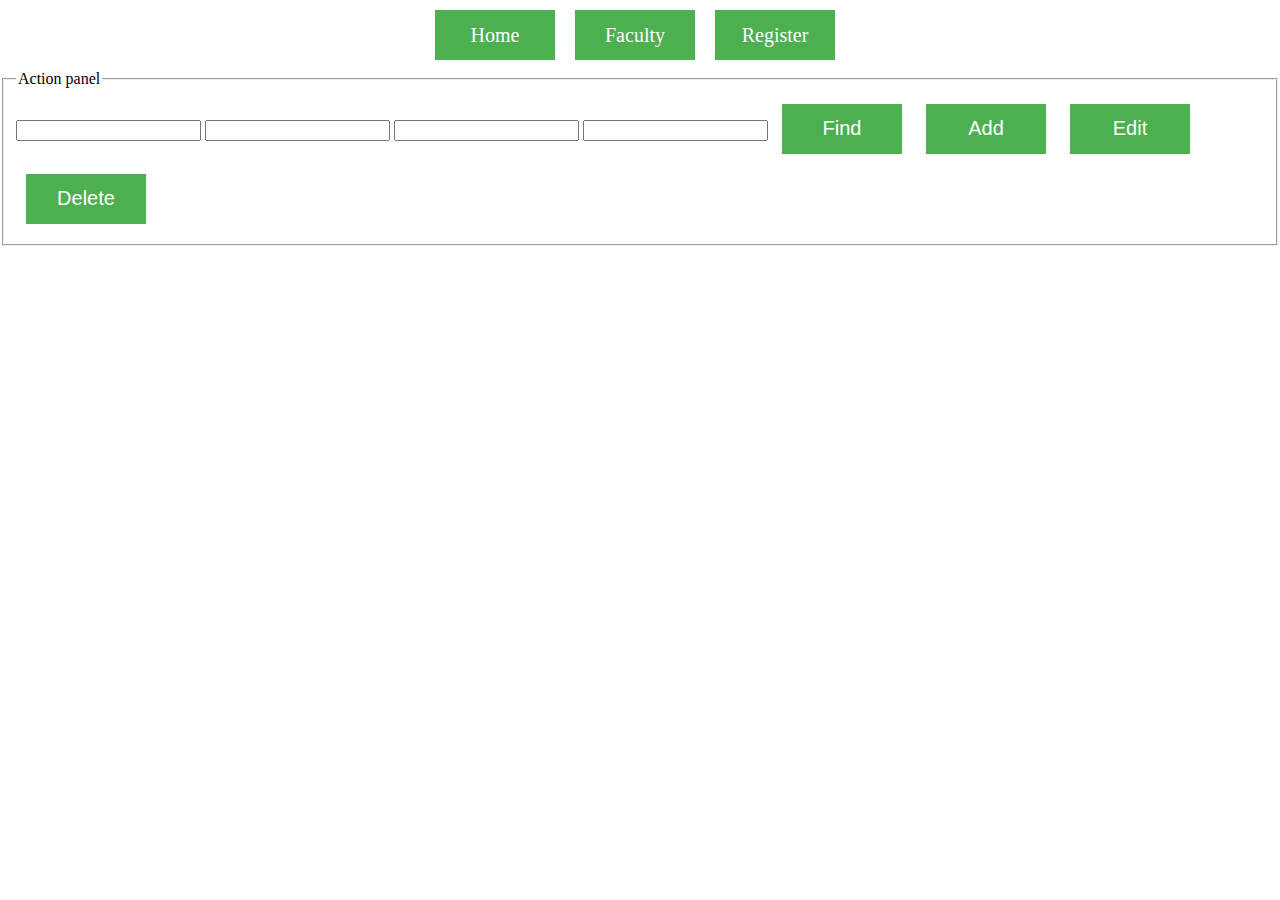
==== selection.committee/src/main/webapp/pages/enrollee.html @ 47f26c85 "feat: add enrollee ui" ====
<!DOCTYPE html>
<html lang="en">

<head>
  <meta charset="UTF-8">
  <meta name="viewport" content="width=device-width, initial-scale=1.0">
  <meta http-equiv="X-UA-Compatible" content="ie=edge">
  <title>Enrollee</title>
  <link rel="stylesheet" href="../static/css/enrollee.css">
</head>

<body>
  <header class="header">
    <nav class="nav">
      <a class="a-button" href="/index.html">Home</a>
      <a class="a-button" href="/pages/faculty.html">Faculty</a>
      <a class="a-button" href="/pages/register.html">Register</a>
    </nav>
  </header>

  <main class="main">
    <section class="action-panel">
      <form action="" method="post">
        <fieldset>
          <legend>Action panel</legend>
          <input type="hidden" name="id" value="">
          <input type="text" name="first_name">
          <input type="text" name="last_name">
          <input type="text" name="score">
          <input type="text" name="passport">
          <button class="button find" type="submit">Find</button>
          <button class="button add" type="submit">Add</button>
          <button class="button edit" type="submit">Edit</button>
          <button class="button delete" type="submit">Delete</button>
        </fieldset>
      </form>
    </section>
  </main>
  <script src="../static/script/enrollee.js"></script>
</body>

</html>
---- selection.committee/src/main/webapp/static/css/enrollee.css ----
@import "table.css";
@import "button.css";

body {
  margin: 0;
}

.header {
  position: fixed;
  top: 0;
  width: 100%;
  background-color: #ffffff;
}

.nav {
  max-width: 430px;
  margin: auto;
}

.main {
  margin-top: 70px;
}
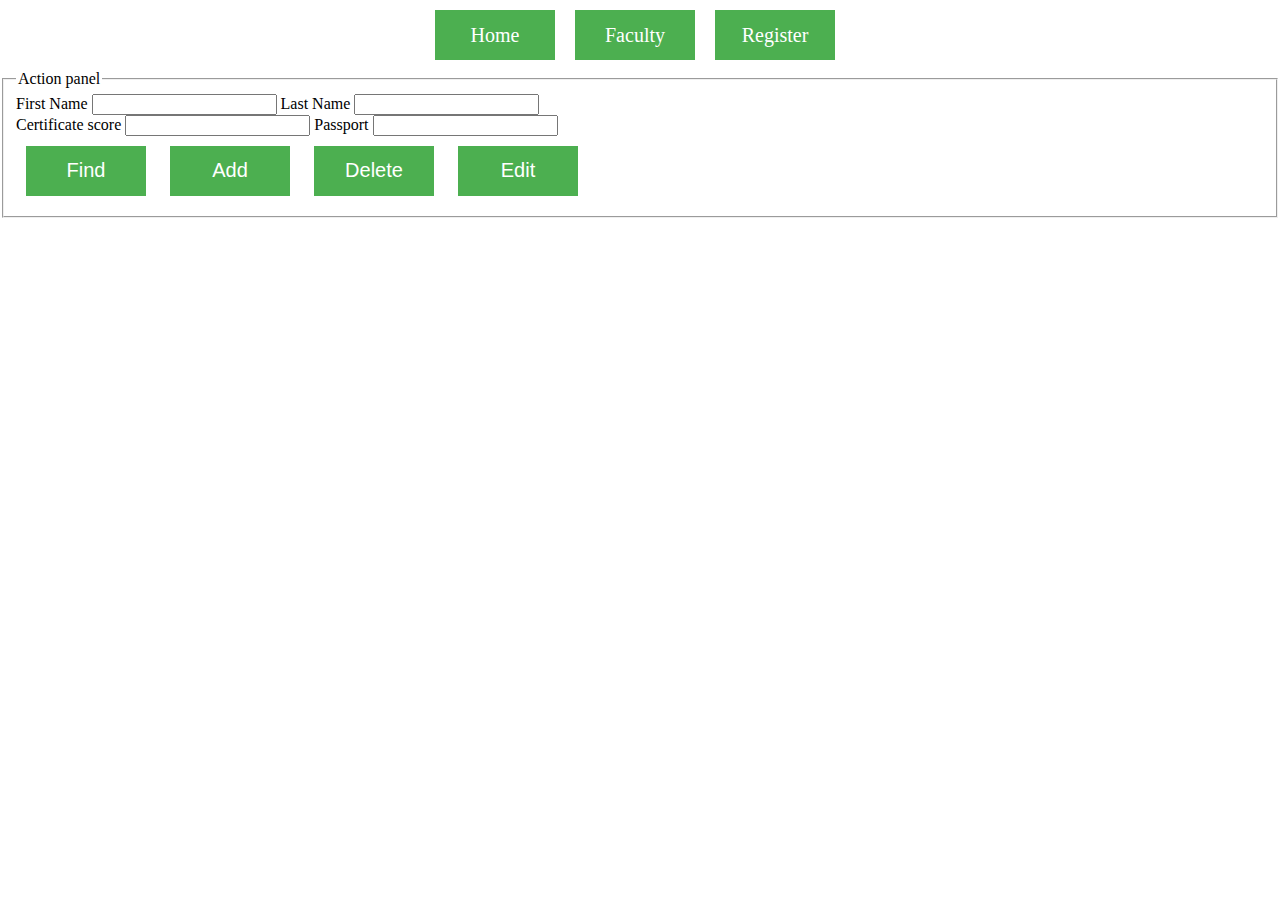
==== commit 33732c6c: "feat: add edit function" ====
--- a/selection.committee/src/main/webapp/pages/enrollee.html
+++ b/selection.committee/src/main/webapp/pages/enrollee.html
@@ -23,15 +23,24 @@
       <form action="" method="post">
         <fieldset>
           <legend>Action panel</legend>
-          <input type="hidden" name="id" value="">
-          <input type="text" name="first_name">
-          <input type="text" name="last_name">
-          <input type="text" name="score">
-          <input type="text" name="passport">
-          <button class="button find" type="submit">Find</button>
-          <button class="button add" type="submit">Add</button>
-          <button class="button edit" type="submit">Edit</button>
-          <button class="button delete" type="submit">Delete</button>
+          <div>
+            <label for="first-name">First Name</label>
+            <input type="text" name="first-name">
+            <label for="last-name">Last Name</label>
+            <input type="text" name="last-name">
+          </div>
+          <div>
+            <label for="score">Certificate score</label>
+            <input type="text" name="score">
+            <label for="passport">Passport</label>
+            <input type="text" name="passport">
+          </div>
+          <div class="button-panel">
+            <button class="button find">Find</button>
+            <button class="button add">Add</button>
+            <button class="button delete">Delete</button>
+            <button class="button edit">Edit</button>
+          </div>
         </fieldset>
       </form>
     </section>
--- a/selection.committee/src/main/webapp/static/css/enrollee.css
+++ b/selection.committee/src/main/webapp/static/css/enrollee.css
@@ -20,3 +20,11 @@
 .main {
   margin-top: 70px;
 }
+
+.-select {
+  background-color: #b4e9b7;
+}
+
+.-select.-edit {
+  background-color: #dbc547;
+}
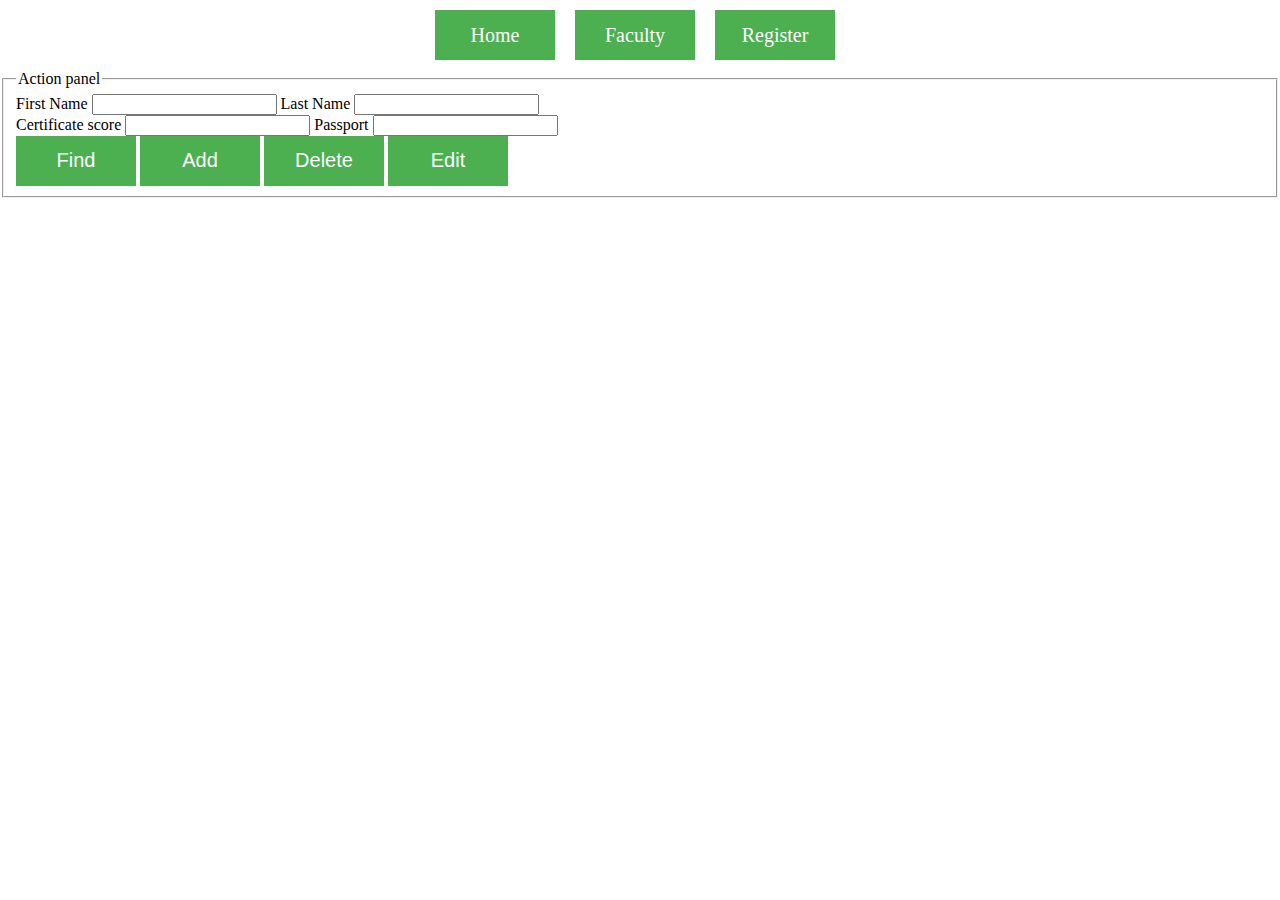
==== commit 4f87440b: "feat: add login page and filter" ====
--- a/selection.committee/src/main/webapp/pages/enrollee.html
+++ b/selection.committee/src/main/webapp/pages/enrollee.html
@@ -12,7 +12,7 @@
 <body>
   <header class="header">
     <nav class="nav">
-      <a class="a-button" href="/index.html">Home</a>
+      <a class="a-button" href="/pages/index.html">Home</a>
       <a class="a-button" href="/pages/faculty.html">Faculty</a>
       <a class="a-button" href="/pages/register.html">Register</a>
     </nav>
